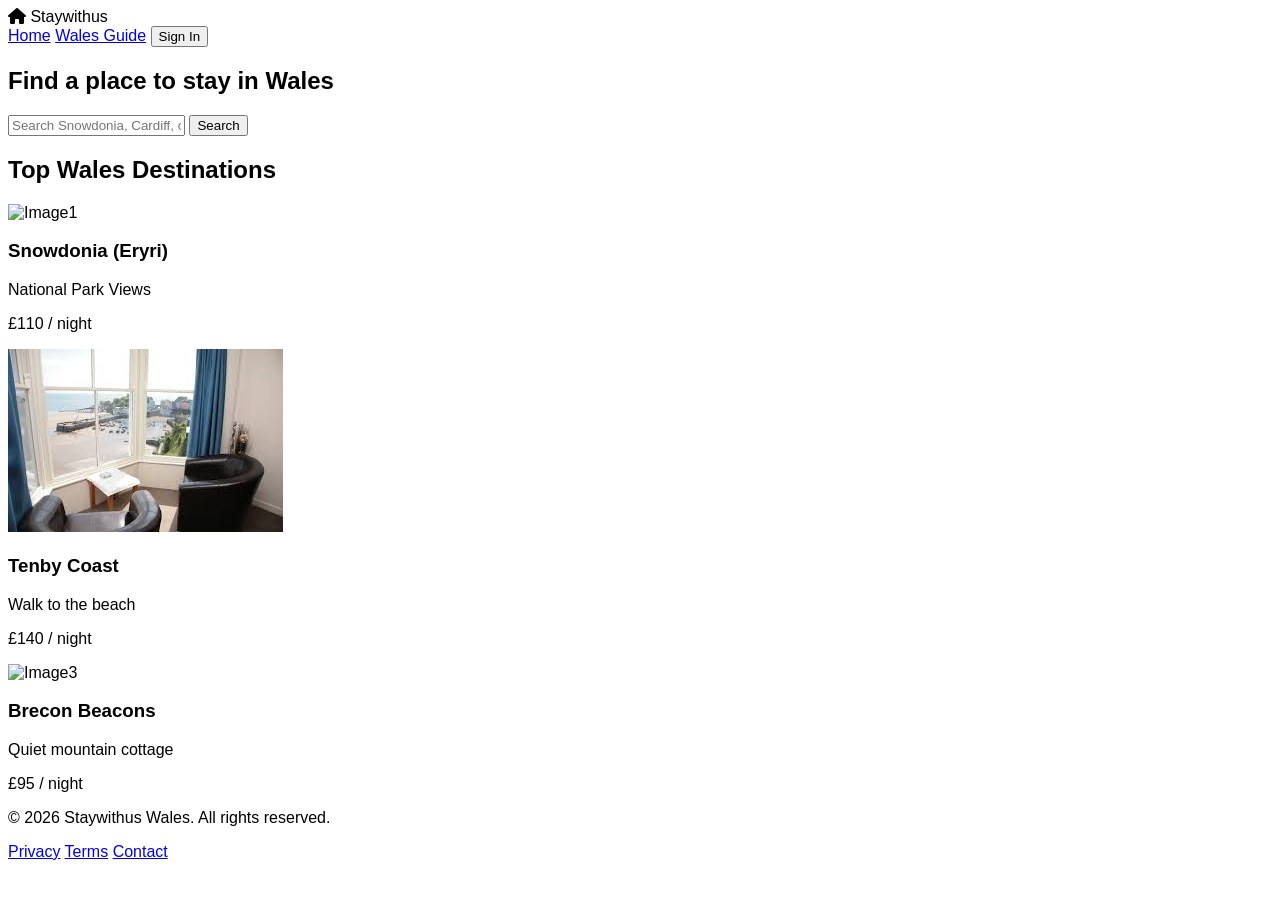
==== index.html @ 1651c757 "ok" ====
<!DOCTYPE html>
<html lang="en">
<head>
    <meta charset="UTF-8">
    <meta name="viewport" content="width=device-width, initial-scale=1.0">
    <title>Staywithus | Wales</title>
    <script src="https://cdn.tailwindcss.com"></script>
    <link rel="stylesheet" href="https://cdnjs.cloudflare.com/ajax/libs/font-awesome/6.0.0/css/all.min.css">
    <style>
        body {
            font-family: 'Segoe UI', Tahoma, Geneva, Verdana, sans-serif;
        }
    </style>
</head>
<body class="bg-white">

    <header class="border-b border-gray-100 p-4">
        <div class="max-w-6xl mx-auto flex justify-between items-center">
            <div class="text-rose-600 font-bold text-xl">
                <i class="fa-solid fa-house mr-1"></i> Staywithus
            </div>
            <div class="space-x-4 text-sm font-medium">
                <a href="#" class="text-gray-600 hover:text-black">Home</a>
                <a href="#" class="text-gray-600 hover:text-black">Wales Guide</a>
                <button class="bg-gray-100 px-4 py-2 rounded-full">Sign In</button>
            </div>
        </div>
    </header>

    <section class="py-12 px-4 text-center bg-gray-50">
        <h1 class="text-3xl font-bold mb-6">Find a place to stay in Wales</h1>
        <div class="max-w-2xl mx-auto bg-white border border-gray-300 rounded-full shadow-sm p-2 flex items-center">
            <input type="text" placeholder="Search Snowdonia, Cardiff, or Tenby..." class="flex-grow px-4 outline-none text-sm">
            <button class="bg-rose-600 text-white px-6 py-2 rounded-full font-bold text-sm">Search</button>
        </div>
    </section>

    <main class="max-w-6xl mx-auto px-4 py-10">
        <h2 class="text-2xl font-bold mb-6">Top Wales Destinations</h2>

        <div class="grid grid-cols-1 sm:grid-cols-2 lg:grid-cols-3 gap-6">

            <div class="cursor-pointer">
                <img src="https://eu-assets.simpleview-europe.com/conwy2019/imageresizer/?image=%2Fdmsimgs%2FVc_Station_Flat_195129511.png&action=ProductDetailPro" alt="Image1" class="rounded-xl w-full h-64 object-cover">
                <div class="mt-3">
                    <h3 class="font-bold">Snowdonia (Eryri)</h3>
                    <p class="text-gray-500 text-sm">National Park Views</p>
                   <p class="text-sm font-bold-bold mt-1">£110 / night</p>
                </div>
            </div>

            <div class="cursor-pointer">
                <img src="[data-uri]" alt="Image2" class="rounded-xl w-full h-64 object-cover">
                <div class="mt-3">
                    <h3 class="font-bold">Tenby Coast</h3>
                    <p class="text-gray-500 text-sm">Walk to the beach</p>
                    <p class="text-sm font-bold mt-1">£140 / night</p>
                </div>
            </div>

            <div class="cursor-pointer">
                <img src="https://encrypted-tbn0.gstatic.com/images?q=tbn:ANd9GcTyFNCbylkgEknniuQDvk3iBN-trLpzok1uhA&s" alt="Image3" class="rounded-xl w-full h-64 object-cover">
                <div class="mt-3">
                    <h3 class="font-bold">Brecon Beacons</h3>
                    <p class="text-gray-500 text-sm">Quiet mountain cottage</p>
                    <p class="text-sm font-bold mt-1">£95 / night</p>
                </div>
            </div>

        </div>
    </main>

    <footer class="border-t border-gray-200 mt-10 py-8 text-center text-gray-500 text-sm">
        <p>&copy; 2026 Staywithus Wales. All rights reserved.</p>
        <div class="mt-2 space-x-4">
            <a href="#" class="hover:underline">Privacy</a>
            <a href="#" class="hover:underline">Terms</a>
            <a href="#" class="hover:underline">Contact</a>
        </div>
    </footer>

</body>
</html>
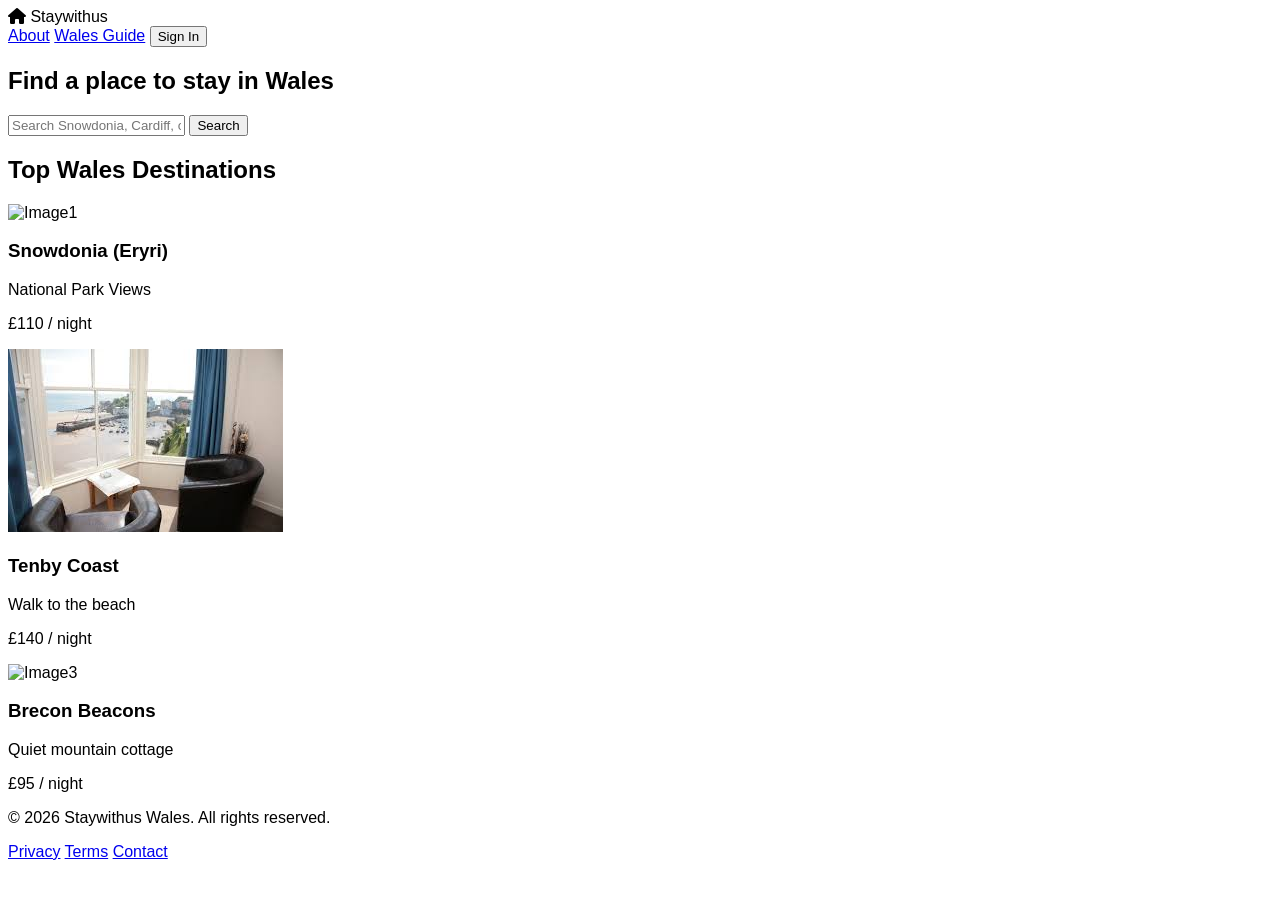
==== commit df0f7c39: "Aboutt" ====
--- a/index.html
+++ b/index.html
@@ -20,7 +20,7 @@
                 <i class="fa-solid fa-house mr-1"></i> Staywithus
             </div>
             <div class="space-x-4 text-sm font-medium">
-                <a href="#" class="text-gray-600 hover:text-black">Home</a>
+                <a href="#" class="text-gray-600 hover:text-black">About</a>
                 <a href="#" class="text-gray-600 hover:text-black">Wales Guide</a>
                 <button class="bg-gray-100 px-4 py-2 rounded-full">Sign In</button>
             </div>
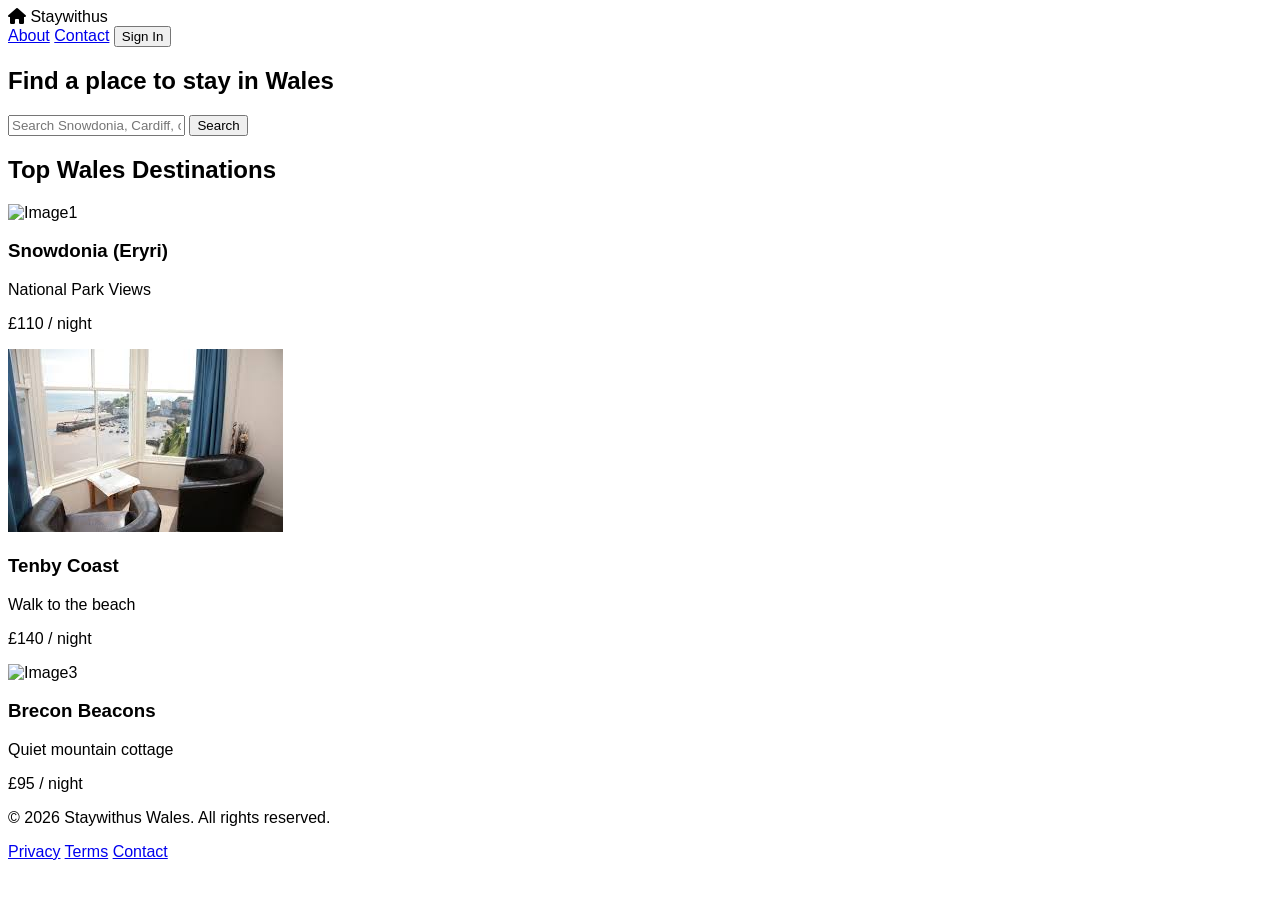
==== commit 5cb40eff: "okay" ====
--- a/index.html
+++ b/index.html
@@ -20,8 +20,8 @@
                 <i class="fa-solid fa-house mr-1"></i> Staywithus
             </div>
             <div class="space-x-4 text-sm font-medium">
-                <a href="#" class="text-gray-600 hover:text-black">About</a>
-                <a href="#" class="text-gray-600 hover:text-black">Wales Guide</a>
+                <a href="about.html" class="text-gray-600 hover:text-black">About</a>
+                <a href="#" class="text-gray-600 hover:text-black">Contact</a>
                 <button class="bg-gray-100 px-4 py-2 rounded-full">Sign In</button>
             </div>
         </div>
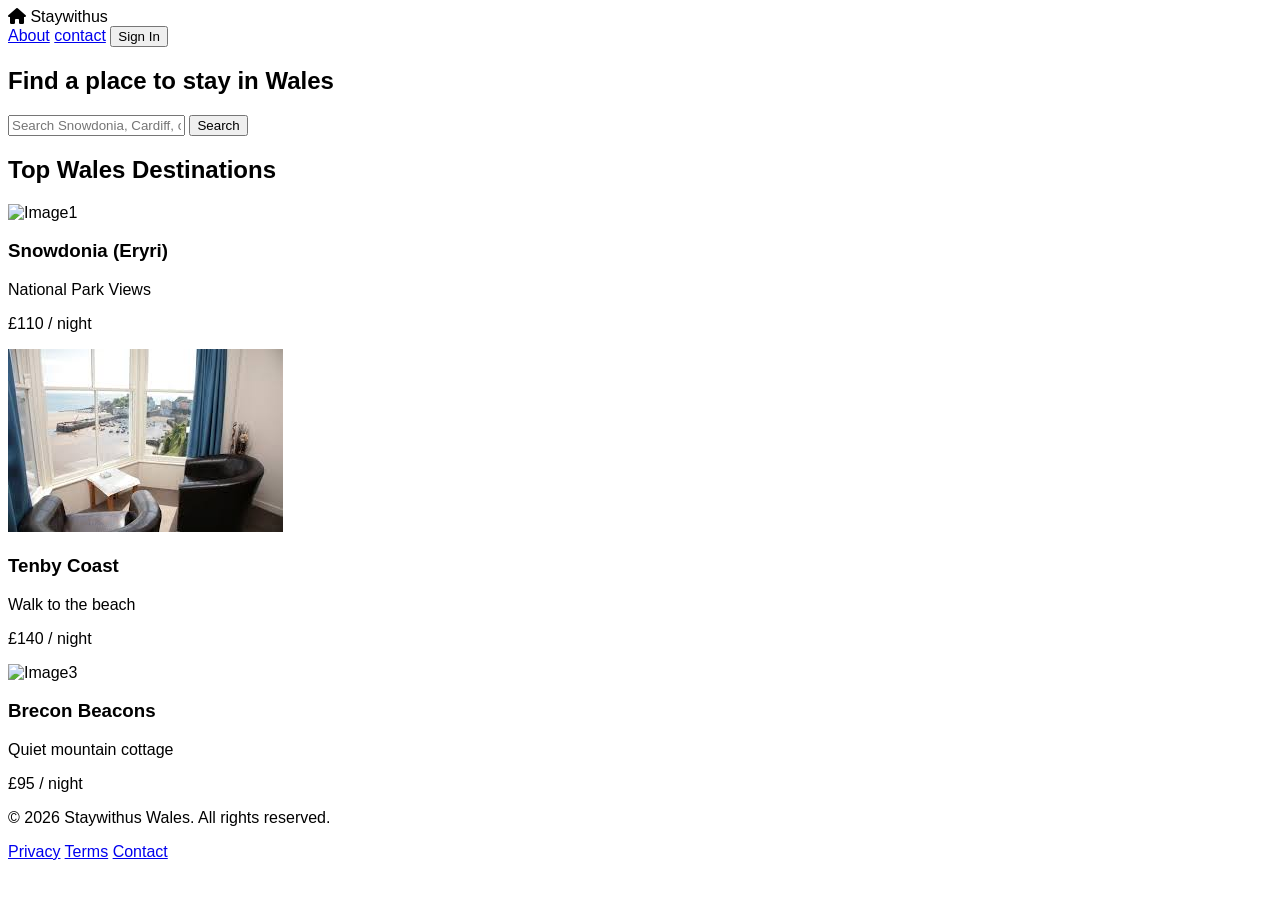
==== commit 4adadf9a: "contact" ====
--- a/index.html
+++ b/index.html
@@ -21,7 +21,7 @@
             </div>
             <div class="space-x-4 text-sm font-medium">
                 <a href="about.html" class="text-gray-600 hover:text-black">About</a>
-                <a href="#" class="text-gray-600 hover:text-black">Contact</a>
+                <a href="contact.html" class="text-gray-600 hover:text-black">contact</a>
                 <button class="bg-gray-100 px-4 py-2 rounded-full">Sign In</button>
             </div>
         </div>
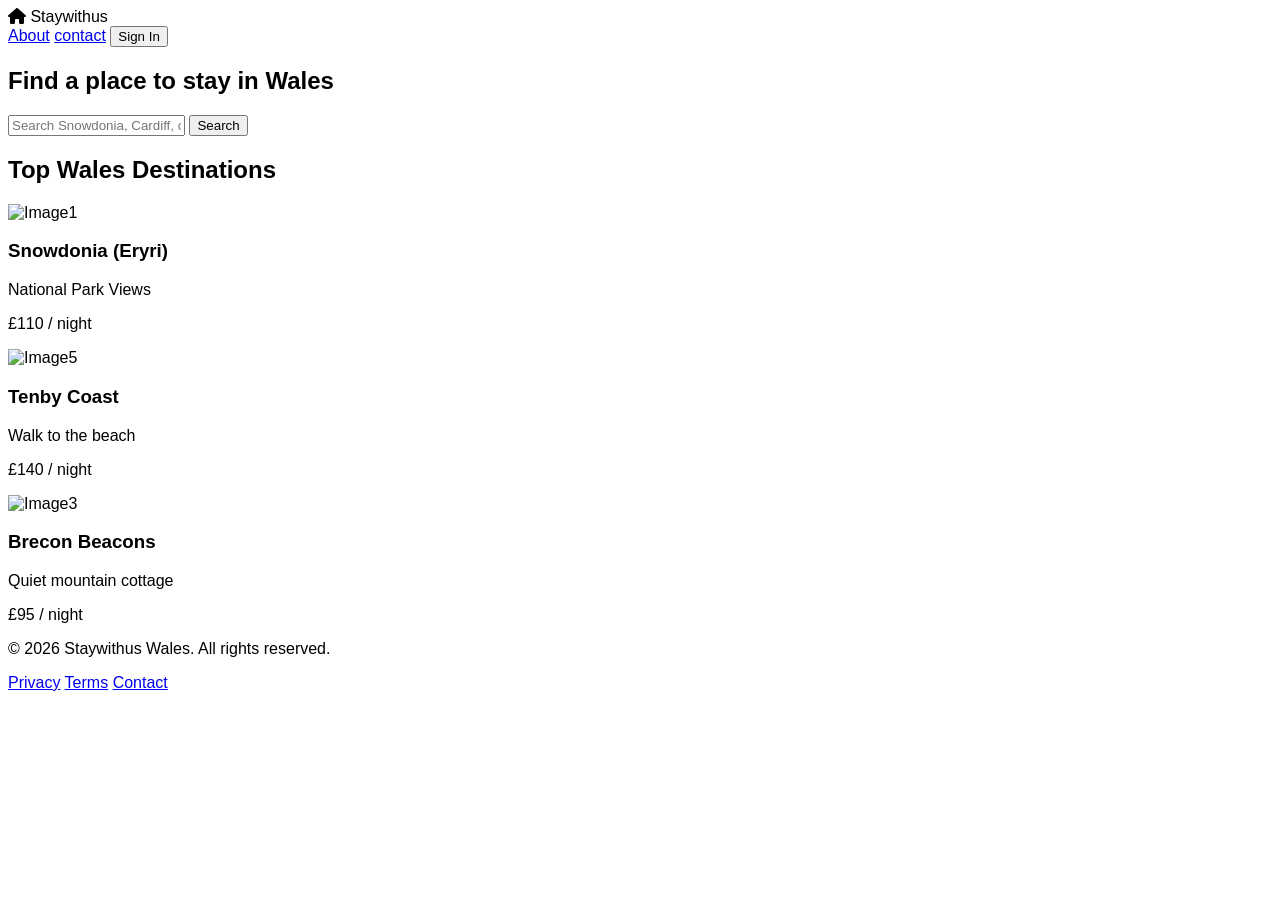
==== commit 582092ee: "Image updated" ====
--- a/index.html
+++ b/index.html
@@ -50,7 +50,7 @@
             </div>
 
             <div class="cursor-pointer">
-                <img src="[data-uri]" alt="Image2" class="rounded-xl w-full h-64 object-cover">
+                <img src="https://holidaycottagesinwales.net/wp-content/uploads/10-waters-edge-tenby.webp" alt="Image5" class="rounded-xl w-full h-64 object-cover">
                 <div class="mt-3">
                     <h3 class="font-bold">Tenby Coast</h3>
                     <p class="text-gray-500 text-sm">Walk to the beach</p>
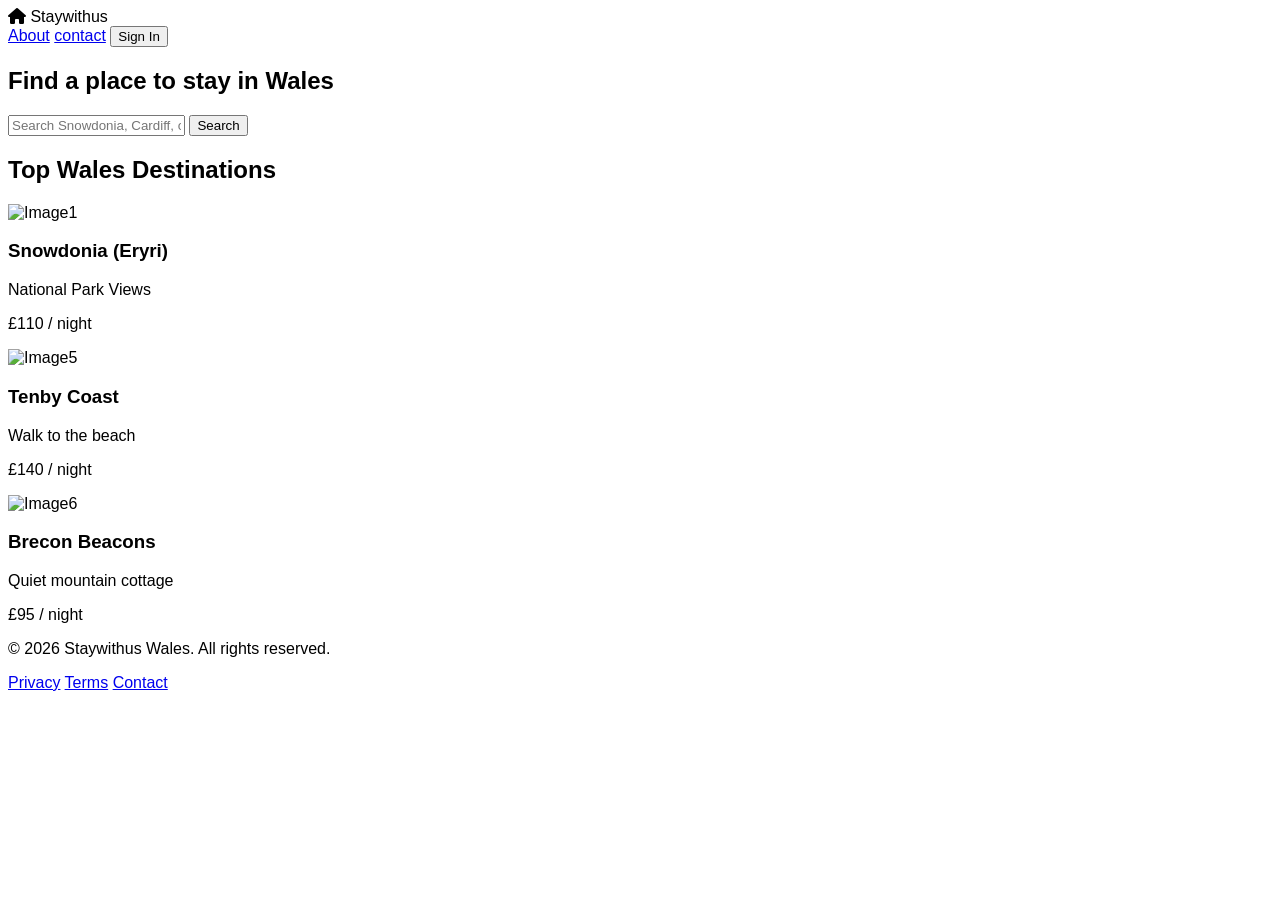
==== commit 2488115f: "Okk" ====
--- a/index.html
+++ b/index.html
@@ -59,7 +59,7 @@
             </div>
 
             <div class="cursor-pointer">
-                <img src="https://encrypted-tbn0.gstatic.com/images?q=tbn:ANd9GcTyFNCbylkgEknniuQDvk3iBN-trLpzok1uhA&s" alt="Image3" class="rounded-xl w-full h-64 object-cover">
+                <img src="https://media.hostunusual.com/wp-content/uploads/2022/10/31141741/forest-holidays-brecon-beacons-bbq-deck-view.jpg" alt="Image6" class="rounded-xl w-full h-64 object-cover">
                 <div class="mt-3">
                     <h3 class="font-bold">Brecon Beacons</h3>
                     <p class="text-gray-500 text-sm">Quiet mountain cottage</p>
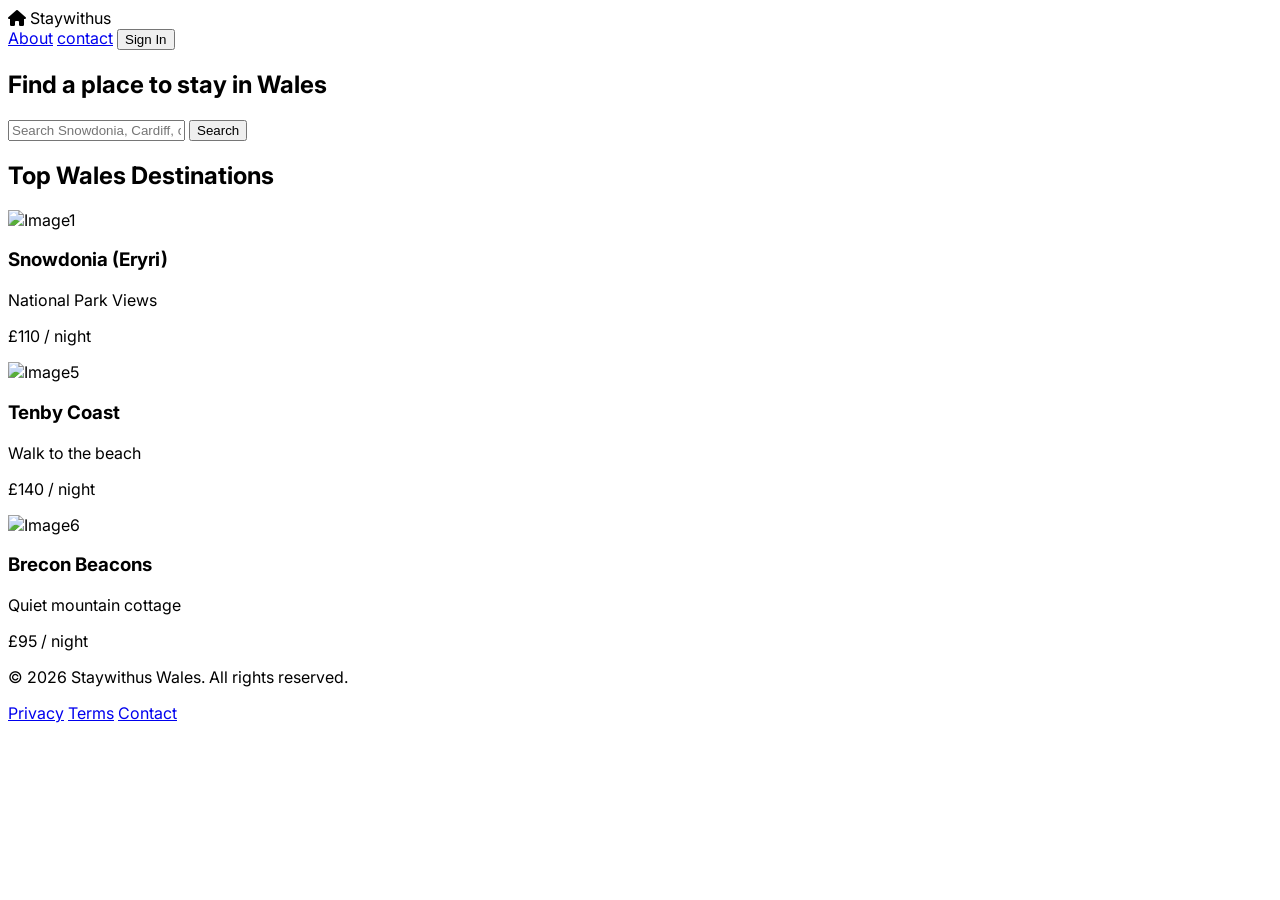
==== commit fed7e49a: "Style" ====
--- a/index.html
+++ b/index.html
@@ -6,11 +6,7 @@
     <title>Staywithus | Wales</title>
     <script src="https://cdn.tailwindcss.com"></script>
     <link rel="stylesheet" href="https://cdnjs.cloudflare.com/ajax/libs/font-awesome/6.0.0/css/all.min.css">
-    <style>
-        body {
-            font-family: 'Segoe UI', Tahoma, Geneva, Verdana, sans-serif;
-        }
-    </style>
+    <link rel="stylesheet" href="root/style.css">
 </head>
 <body class="bg-white">
 
--- a/root/style.css
+++ b/root/style.css
@@ -0,0 +1,20 @@
+
+
+@import url('https://fonts.googleapis.com/css2?family=Inter:wght@400;600;700&display=swap');
+
+body {
+    font-family: 'Inter', 'Segoe UI', Tahoma, Geneva, Verdana, sans-serif;
+}
+
+
+.transition-all-300 {
+    transition: all 0.3s ease-in-out;
+}
+
+.hero-shadow {
+    box-shadow: 0 10px 25px -5px rgba(0, 0, 0, 0.1), 0 8px 10px -6px rgba(0, 0, 0, 0.1);
+}
+
+html {
+    scroll-behavior: smooth;
+}
